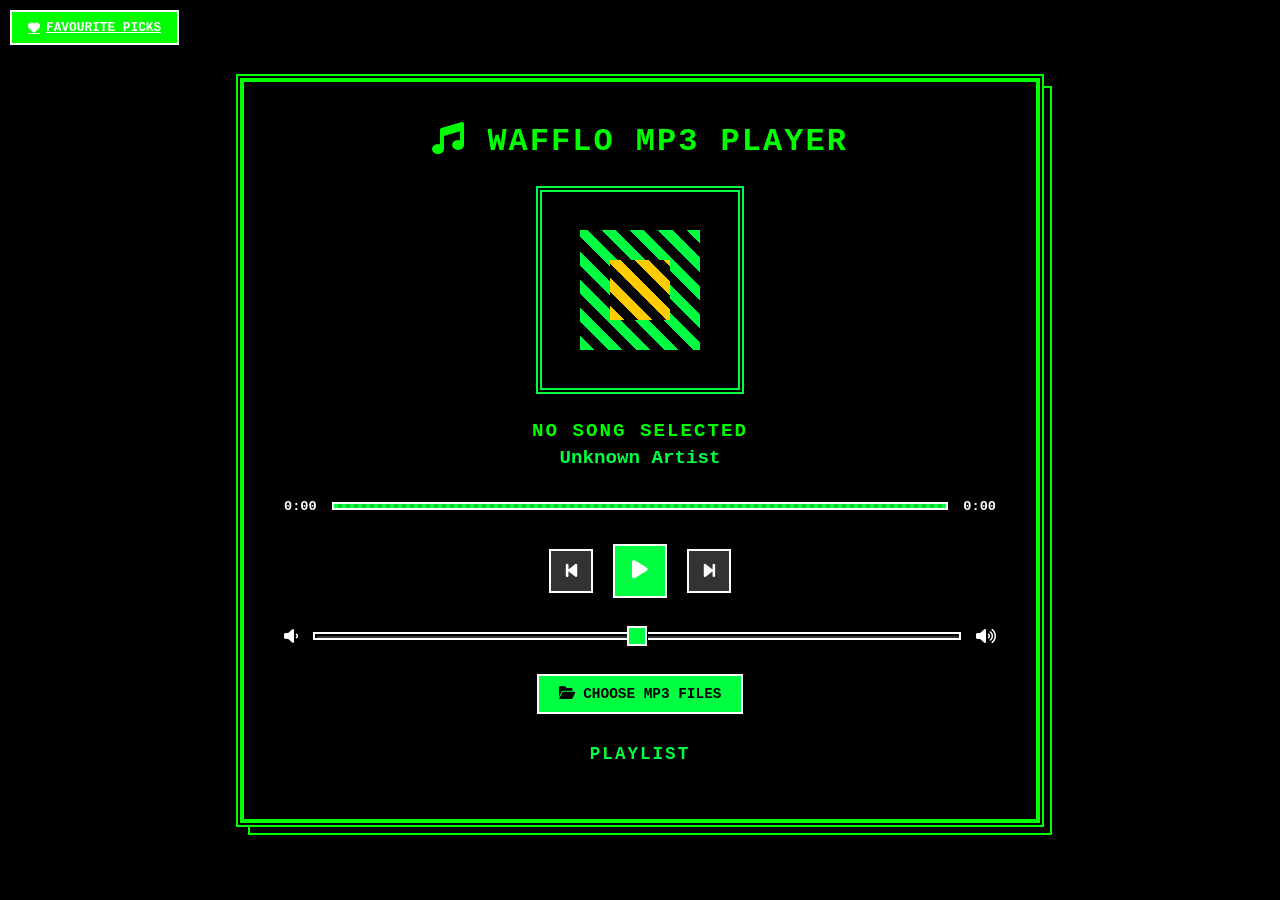
==== index.html @ 2f0f843c "update" ====
<!DOCTYPE html>
<html lang="en">
<head>
    <meta charset="UTF-8">
    <meta name="viewport" content="width=device-width, initial-scale=1.0">
    <title>Wafflo MP3 Player</title>
    <link rel="stylesheet" href="css/style1.css">
    <link rel="stylesheet" href="https://cdnjs.cloudflare.com/ajax/libs/font-awesome/6.0.0/css/all.min.css">
</head>
<body>
    <div class="container">
        <div class="music-player">
            <div class="player-header">
                <h1><i class="fas fa-music"></i> Wafflo MP3 Player</h1>
                <div class="favourite-picks">
                    <a href="favourite-picks.html" id="favouritePicksBtn" class="favourite-btn">
                        <i class="fas fa-heart"></i> Favourite Picks
                    </a>
                </div>
            </div>
            
            <div class="album-art">
                <div class="vinyl-effect"></div>
            </div>
            
            <div class="song-info">
                <h2 id="songTitle">No Song Selected</h2>
                <p id="artist">Unknown Artist</p>
            </div>
            
            <div class="progress-container">
                <span id="currentTime">0:00</span>
                <div class="progress-bar">
                    <div id="progress" class="progress"></div>
                    <div id="progressHandle" class="progress-handle"></div>
                </div>
                <span id="duration">0:00</span>
            </div>
            
            <div class="controls">
                <button id="prevBtn" class="control-btn"><i class="fas fa-step-backward"></i></button>
                <button id="playPauseBtn" class="control-btn play-pause"><i class="fas fa-play"></i></button>
                <button id="nextBtn" class="control-btn"><i class="fas fa-step-forward"></i></button>
            </div>
            
            <div class="volume-container">
                <i class="fas fa-volume-down"></i>
                <input type="range" id="volumeSlider" min="0" max="100" value="50" class="volume-slider">
                <i class="fas fa-volume-up"></i>
            </div>
            
            <div class="file-input-container">
                <label for="fileInput" class="file-input-label">
                    <i class="fas fa-folder-open"></i> Choose MP3 Files
                </label>
                <input type="file" id="fileInput" accept="audio/mp3,audio/mpeg" multiple>
            </div>
            
            <div class="playlist" id="playlist">
                <h3>Playlist</h3>
                <ul id="playlistItems"></ul>
            </div>
        </div>
    </div>
    
    <audio id="audioPlayer" preload="metadata"></audio>
    <script src="js/script1.js"></script>
    <script>
        document.getElementById('favouritePicksBtn').addEventListener('click', () => {
            const currentSong = document.getElementById('songTitle').textContent;
            const favouriteSongs = JSON.parse(localStorage.getItem('favouriteSongs')) || [];

            if (currentSong && !favouriteSongs.some(song => song.title === currentSong)) {
                favouriteSongs.push({ title: currentSong });
                localStorage.setItem('favouriteSongs', JSON.stringify(favouriteSongs));
            }
        });

        document.querySelectorAll('.heart-btn').forEach(button => {
            button.addEventListener('click', (event) => {
                const songName = event.target.closest('li').querySelector('.song-name').textContent;
                const favouriteSongs = JSON.parse(localStorage.getItem('favouriteSongs')) || [];

                if (songName && !favouriteSongs.some(song => song.title === songName)) {
                    favouriteSongs.push({ title: songName });
                    localStorage.setItem('favouriteSongs', JSON.stringify(favouriteSongs));
                }
            });
        });
    </script>
</body>
</html>
---- css/style1.css ----
* {
    margin: 0;
    padding: 0;
    box-sizing: border-box;
}

body {
    font-family: 'Courier New', 'Monaco', 'Menlo', monospace;
    background: #000000; /* Terminal black background */
    color: #00ff00; /* Bright green text for terminal look */
    min-height: 100vh;
    display: flex;
    flex-direction: row; /* Landscape mode */
    align-items: center;
    justify-content: space-around; /* Space elements horizontally */
    padding: 20px;
    image-rendering: pixelated;
    image-rendering: -moz-crisp-edges;
    image-rendering: crisp-edges;
}

.container {
    width: 100%;
    max-width: 800px; /* Increased width for landscape mode */
}

.music-player {
    background-color: #000000; /* Terminal black background */
    border: 4px solid #00ff00; /* Bright green border */
    border-radius: 0;
    padding: 40px; /* Increased padding */
    box-shadow: 
        0 0 0 2px #000,
        0 0 0 4px #00ff00,
        10px 10px 0 0 #000,
        10px 10px 0 2px #00ff00;
    text-align: center;
    position: relative;
    max-width: 800px; /* Adjusted for landscape mode */
    width: 100%;
}

.player-header {
    position: relative;
    margin-bottom: 30px;
}

.player-header h1 {
    color: #00ff00; 
    margin-bottom: 0;
    font-size: 2rem; 
    font-weight: bold;
    text-shadow: 2px 2px 0 #000; 
    letter-spacing: 2px; 
    text-transform: uppercase;
}

.favourite-picks {
    position: fixed; 
    top: 10px;
    left: 10px;
    z-index: 1000; 
}

.favourite-btn {
    background: #00ff00;
    border: 2px solid #fff;
    border-radius: 0;
    padding: 8px 16px;
    color: #fff;
    font-size: 0.8rem;
    cursor: pointer;
    transition: all 0.1s ease;
    display: flex;
    align-items: center;
    gap: 6px;
    font-family: inherit;
    font-weight: bold;
    text-transform: uppercase;
    box-shadow: 2px 2px 0 0 #000;
}

.favourite-btn:hover {
    background: #fff;
    color: #00ff41;
    transform: translate(-1px, -1px);
    box-shadow: 3px 3px 0 0 #000;
}

.favourite-btn:active {
    transform: translate(1px, 1px);
    box-shadow: 1px 1px 0 0 #000;
}

.favourite-btn i {
    font-size: 0.75rem;
    color: inherit;
}

/* Gramophone design */
.album-art {
    position: relative;
    width: 200px;
    height: 200px;
    margin: 0 auto 30px;
    border-radius: 0;
    overflow: hidden;
    box-shadow: 
        0 0 0 2px #000,
        0 0 0 4px #00ff41,
        4px 4px 0 0 #000;
    background: #000;
    border: 2px solid #00ff41;
    image-rendering: pixelated;
}

.album-art::before {
    content: '';
    position: absolute;
    top: 50%;
    left: 50%;
    width: 120px;
    height: 120px;
    background: repeating-linear-gradient(
        45deg,
        #00ff41 0px,
        #00ff41 10px,
        #000 10px,
        #000 20px
    );
    border-radius: 0;
    transform: translate(-50%, -50%);
}

.album-art::after {
    content: '';
    position: absolute;
    top: 50%;
    left: 50%;
    width: 60px;
    height: 60px;
    background: repeating-linear-gradient(
        45deg,
        #ffcc00 0px,
        #ffcc00 10px,
        #000 10px,
        #000 20px
    );
    border-radius: 0;
    transform: translate(-50%, -50%) rotate(0deg);
    animation: spin 3s linear infinite; /* Gramophone spinning animation */
}

@keyframes spin {
    from {
        transform: translate(-50%, -50%) rotate(0deg);
    }
    to {
        transform: translate(-50%, -50%) rotate(360deg);
    }
}

.song-info {
    margin-bottom: 30px;
}

.song-info h2 {
    color: #00ff00;
    font-size: 1.2rem; 
    margin-bottom: 5px;
    font-weight: bold;
    text-shadow: 1px 1px 0 #000;
    text-transform: uppercase;
    letter-spacing: 2px;
}

.song-info p {
    color: #00ff41;
    font-size: 1.2rem; 
    font-weight: bold;
    text-shadow: 2px 2px 0 #000;
}

.progress-container {
    display: flex;
    align-items: center;
    gap: 15px;
    margin-bottom: 30px;
    font-size: 0.85rem;
    color: #fff;
    font-weight: bold;
}

.progress-bar {
    flex: 1;
    height: 8px;
    background: #333;
    border: 2px solid #fff;
    border-radius: 0;
    position: relative;
    cursor: pointer;
    overflow: hidden;
    box-shadow: inset 2px 2px 0 #000;
}

.progress {
    height: 100%;
    background: 
        repeating-linear-gradient(
            90deg,
            #00ff41 0px,
            #00ff41 4px,
            #00cc33 4px,
            #00cc33 8px
        );
    border-radius: 0;
    transition: width 0.1s ease;
    position: relative;
}

.progress-handle {
    position: absolute;
    top: 50%;
    right: -8px;
    width: 16px;
    height: 16px;
    background: #fff;
    border: 2px solid #000;
    border-radius: 0;
    transform: translateY(-50%);
    cursor: pointer;
    opacity: 0;
    transition: opacity 0.2s ease;
}

.progress-bar:hover .progress-handle {
    opacity: 1;
}

.controls {
    display: flex;
    justify-content: center;
    align-items: center;
    gap: 20px;
    margin-bottom: 30px;
}

.control-btn {
    background: #333;
    border: 2px solid #fff;
    border-radius: 0;
    width: 44px;
    height: 44px;
    display: flex;
    align-items: center;
    justify-content: center;
    cursor: pointer;
    transition: all 0.1s ease;
    font-size: 1.1rem;
    color: #fff;
    box-shadow: 2px 2px 0 0 #000;
}

.control-btn:hover {
    background: #fff;
    color: #333;
    transform: translate(-1px, -1px);
    box-shadow: 3px 3px 0 0 #000;
}

.control-btn:active {
    transform: translate(1px, 1px);
    box-shadow: 1px 1px 0 0 #000;
}

.play-pause {
    width: 54px;
    height: 54px;
    font-size: 1.3rem;
    background: #00ff41;
    color: #fff;
    border: 2px solid #fff;
}

.play-pause:hover {
    background: #fff;
    color: #00ff41;
    transform: translate(-1px, -1px);
    box-shadow: 3px 3px 0 0 #000;
}

.play-pause:active {
    transform: translate(1px, 1px);
    box-shadow: 1px 1px 0 0 #000;
}

.volume-container {
    display: flex;
    align-items: center;
    gap: 15px;
    margin-bottom: 30px;
    color: #fff;
    font-weight: bold;
}

.volume-slider {
    flex: 1;
    height: 8px;
    background: #333;
    border: 2px solid #fff;
    border-radius: 0;
    outline: none;
    appearance: none;
    -webkit-appearance: none;
    cursor: pointer;
    box-shadow: inset 2px 2px 0 #000;
}

.volume-slider::-webkit-slider-thumb {
    -webkit-appearance: none;
    width: 20px;
    height: 20px;
    background: #00ff41;
    border: 2px solid #fff;
    border-radius: 0;
    cursor: pointer;
    box-shadow: 1px 1px 0 #000;
}

.volume-slider::-moz-range-thumb {
    width: 20px;
    height: 20px;
    background: #00ff41;
    border: 2px solid #fff;
    border-radius: 0;
    cursor: pointer;
    box-shadow: 1px 1px 0 #000;
}

.file-input-container {
    margin-bottom: 30px;
}

.file-input-label {
    display: inline-block;
    background: #00ff41;
    color: #000;
    padding: 10px 20px;
    border-radius: 0;
    border: 2px solid #fff;
    cursor: pointer;
    transition: all 0.1s ease;
    font-weight: bold;
    font-size: 0.9rem;
    text-transform: uppercase;
    box-shadow: 2px 2px 0 0 #000;
}

.file-input-label:hover {
    background: #fff;
    color: #00ff41;
    transform: translate(-1px, -1px);
    box-shadow: 3px 3px 0 0 #000;
}

.file-input-label:active {
    transform: translate(1px, 1px);
    box-shadow: 1px 1px 0 0 #000;
}

#fileInput {
    display: none;
}

.playlist {
    text-align: left;
    max-height: 200px;
    overflow-y: auto;
}

.playlist h3 {
    color: #00ff41;
    margin-bottom: 15px;
    text-align: center;
    font-size: 1.1rem;
    font-weight: bold;
    text-shadow: 2px 2px 0 #000;
    text-transform: uppercase;
    letter-spacing: 2px;
}

.playlist ul {
    list-style: none;
}

.playlist li {
    padding: 8px 12px;
    margin-bottom: 4px;
    background: #333;
    border: 2px solid #666;
    border-radius: 0;
    cursor: pointer;
    transition: all 0.1s ease;
    font-size: 0.85rem;
    color: #fff;
    display: flex;
    justify-content: space-between;
    align-items: center;
    font-weight: bold;
    box-shadow: 1px 1px 0 0 #000;
}

.playlist li:hover {
    background: #fff;
    color: #333;
    border-color: #00ff41;
    transform: translate(-1px, -1px);
    box-shadow: 2px 2px 0 0 #000;
}

.playlist li.active {
    background: #ff0080;
    color: #fff;
    border-color: #fff;
    box-shadow: 2px 2px 0 0 #000;
}

.playlist li.active:hover {
    background: #fff;
    color: #ff0080;
    border-color: #ff0080;
}

.song-actions {
    display: flex;
    gap: 5px;
}

.heart-btn {
    background: #333;
    border: 2px solid #666;
    border-radius: 0;
    width: 28px;
    height: 28px;
    display: flex;
    align-items: center;
    justify-content: center;
    cursor: pointer;
    transition: all 0.1s ease;
    font-size: 0.7rem;
    color: #fff;
    box-shadow: 1px 1px 0 0 #000;
}

.heart-btn:hover {
    background: #fff;
    color: #333;
    border-color: #00ff41;
    transform: translate(-1px, -1px);
    box-shadow: 2px 2px 0 0 #000;
}

.heart-btn:active {
    transform: translate(1px, 1px);
    box-shadow: 0px 0px 0 0 #000;
}

.heart-btn.active {
    background: #ff0080;
    border-color: #fff;
    color: #fff;
}

.heart-btn.active:hover {
    background: #fff;
    color: #ff0080;
    border-color: #ff0080;
}

/* Responsive Design */
@media (max-width: 480px) {
    .music-player {
        padding: 20px;
    }
    
    .player-header h1 {
        font-size: 1.2rem;
    }
    
    .favourite-btn {
        font-size: 0.7rem;
        padding: 6px 12px;
    }
    
    .album-art {
        width: 180px;
        height: 180px;
    }
    
    .controls {
        gap: 15px;
    }
    
    .control-btn {
        width: 40px;
        height: 40px;
        font-size: 1rem;
    }
    
    .play-pause {
        width: 50px;
        height: 50px;
        font-size: 1.2rem;
    }
    
    .playlist li {
        font-size: 0.8rem;
    }
    
    .heart-btn {
        width: 24px;
        height: 24px;
        font-size: 0.6rem;
    }
}

/* Custom scrollbar for playlist */
.playlist::-webkit-scrollbar {
    width: 8px;
}

.playlist::-webkit-scrollbar-track {
    background: #333;
    border: 1px solid #666;
    border-radius: 0;
}

.playlist::-webkit-scrollbar-thumb {
    background: #00ff41;
    border: 1px solid #fff;
    border-radius: 0;
}

.playlist::-webkit-scrollbar-thumb:hover {
    background: #fff;
    border-color: #00ff41;
}
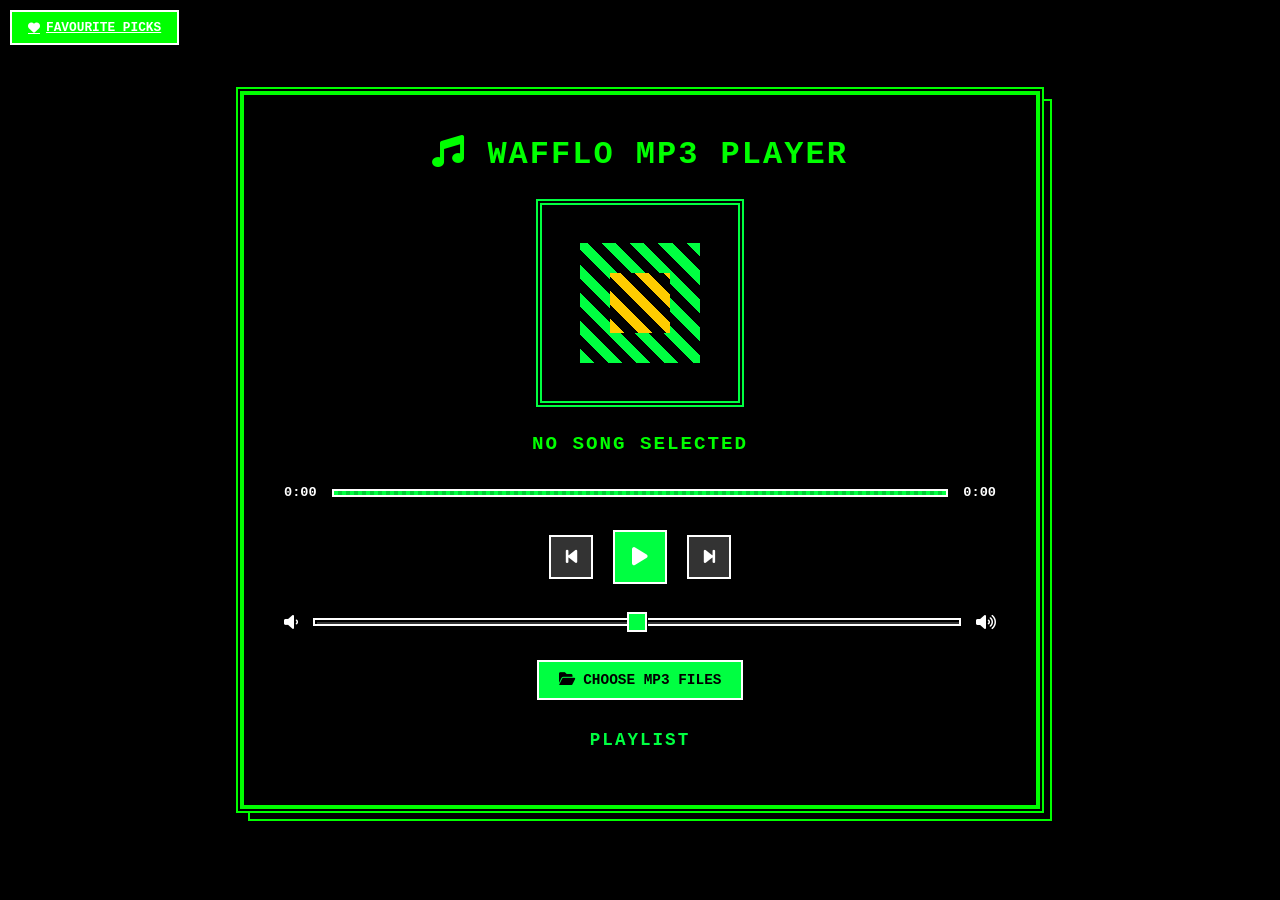
==== commit 5224f2a1: "v2" ====
--- a/index.html
+++ b/index.html
@@ -25,7 +25,6 @@
             
             <div class="song-info">
                 <h2 id="songTitle">No Song Selected</h2>
-                <p id="artist">Unknown Artist</p>
             </div>
             
             <div class="progress-container">
@@ -70,8 +69,8 @@
             const currentSong = document.getElementById('songTitle').textContent;
             const favouriteSongs = JSON.parse(localStorage.getItem('favouriteSongs')) || [];
 
-            if (currentSong && !favouriteSongs.some(song => song.title === currentSong)) {
-                favouriteSongs.push({ title: currentSong });
+            if (currentSong && !favouriteSongs.includes(currentSong)) {
+                favouriteSongs.push(currentSong); 
                 localStorage.setItem('favouriteSongs', JSON.stringify(favouriteSongs));
             }
         });
@@ -81,8 +80,8 @@
                 const songName = event.target.closest('li').querySelector('.song-name').textContent;
                 const favouriteSongs = JSON.parse(localStorage.getItem('favouriteSongs')) || [];
 
-                if (songName && !favouriteSongs.some(song => song.title === songName)) {
-                    favouriteSongs.push({ title: songName });
+                if (songName && !favouriteSongs.includes(songName)) {
+                    favouriteSongs.push(songName); 
                     localStorage.setItem('favouriteSongs', JSON.stringify(favouriteSongs));
                 }
             });
--- a/css/style1.css
+++ b/css/style1.css
@@ -6,13 +6,13 @@
 
 body {
     font-family: 'Courier New', 'Monaco', 'Menlo', monospace;
-    background: #000000; /* Terminal black background */
-    color: #00ff00; /* Bright green text for terminal look */
+    background: #000000; 
+    color: #00ff00;
     min-height: 100vh;
     display: flex;
-    flex-direction: row; /* Landscape mode */
-    align-items: center;
-    justify-content: space-around; /* Space elements horizontally */
+    flex-direction: row;
+    align-items: center;
+    justify-content: space-around;
     padding: 20px;
     image-rendering: pixelated;
     image-rendering: -moz-crisp-edges;
@@ -21,14 +21,14 @@
 
 .container {
     width: 100%;
-    max-width: 800px; /* Increased width for landscape mode */
+    max-width: 800px;
 }
 
 .music-player {
-    background-color: #000000; /* Terminal black background */
-    border: 4px solid #00ff00; /* Bright green border */
-    border-radius: 0;
-    padding: 40px; /* Increased padding */
+    background-color: #000000;
+    border: 4px solid #00ff00;
+    border-radius: 0;
+    padding: 40px;
     box-shadow: 
         0 0 0 2px #000,
         0 0 0 4px #00ff00,
@@ -36,7 +36,7 @@
         10px 10px 0 2px #00ff00;
     text-align: center;
     position: relative;
-    max-width: 800px; /* Adjusted for landscape mode */
+    max-width: 800px;
     width: 100%;
 }
 
@@ -148,7 +148,7 @@
     );
     border-radius: 0;
     transform: translate(-50%, -50%) rotate(0deg);
-    animation: spin 3s linear infinite; /* Gramophone spinning animation */
+    animation: spin 3s linear infinite;
 }
 
 @keyframes spin {
@@ -524,7 +524,6 @@
     }
 }
 
-/* Custom scrollbar for playlist */
 .playlist::-webkit-scrollbar {
     width: 8px;
 }
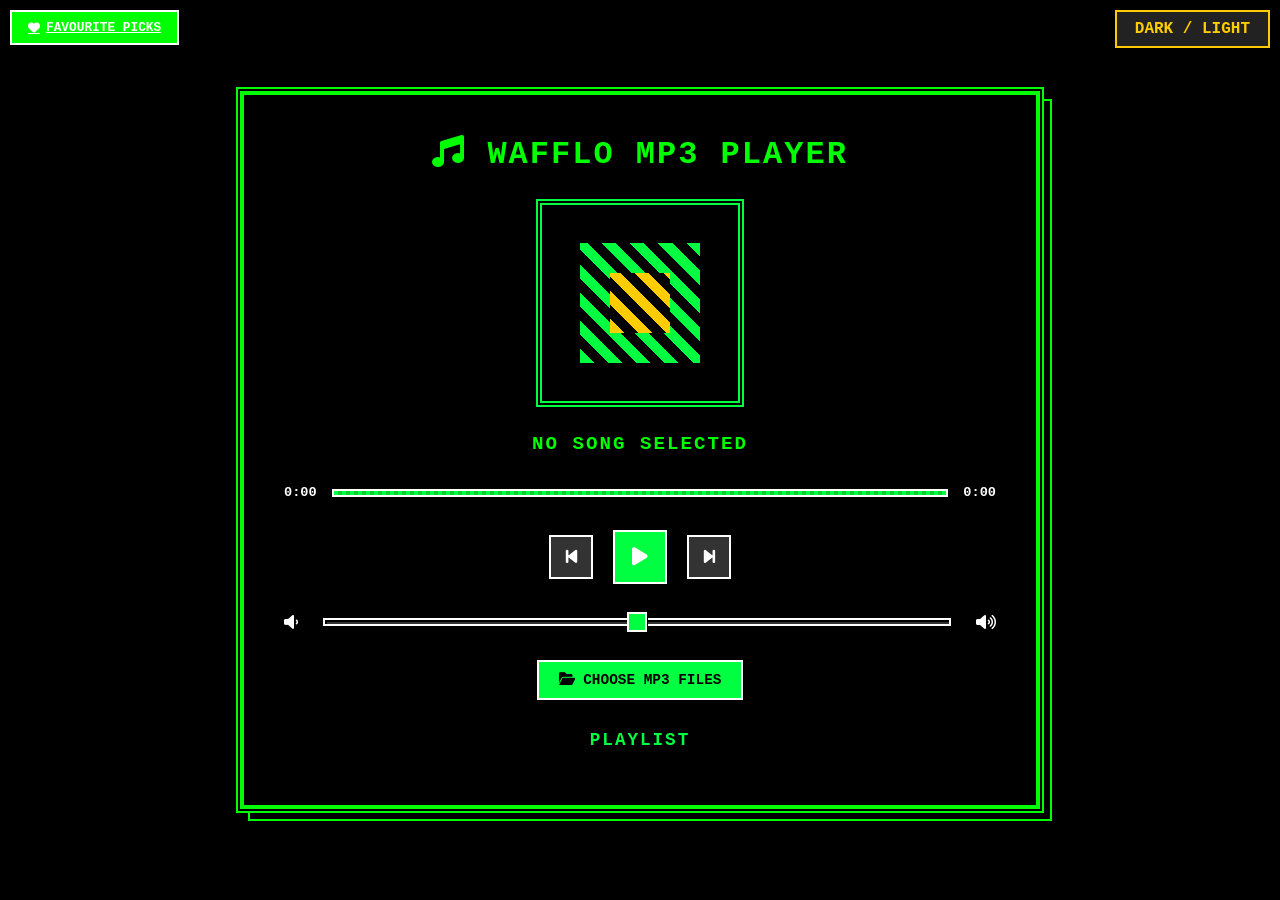
==== commit a665ce7e: "update23" ====
--- a/index.html
+++ b/index.html
@@ -8,6 +8,7 @@
     <link rel="stylesheet" href="https://cdnjs.cloudflare.com/ajax/libs/font-awesome/6.0.0/css/all.min.css">
 </head>
 <body>
+    <button id="modeToggleBtn" class="mode-toggle-btn" style="position:fixed;top:10px;right:10px;z-index:2000;">DARK / LIGHT</button>
     <div class="container">
         <div class="music-player">
             <div class="player-header">
--- a/css/style1.css
+++ b/css/style1.css
@@ -1,3 +1,41 @@
+.light-mode .fa-volume-down,
+.light-mode .fa-volume-up {
+    color: #222;
+}
+.light-mode #currentTime,
+.light-mode #duration {
+    color: #222;
+}
+.mode-toggle-btn {
+    background: #222;
+    color: #ffcc00;
+    border: 2px solid #ffcc00;
+    border-radius: 0;
+    padding: 8px 18px;
+    font-size: 1rem;
+    font-family: inherit;
+    font-weight: bold;
+    text-transform: uppercase;
+    box-shadow: 2px 2px 0 0 #000;
+    cursor: pointer;
+    transition: all 0.15s ease;
+}
+.mode-toggle-btn:hover {
+    background: #ffcc00;
+    color: #222;
+    box-shadow: 3px 3px 0 0 #000;
+}
+.light-mode .mode-toggle-btn {
+    background: #ffcc00;
+    color: #222;
+    border-color: #222;
+    box-shadow: 2px 2px 0 0 #ccc;
+}
+.light-mode .mode-toggle-btn:hover {
+    background: #222;
+    color: #ffcc00;
+    box-shadow: 3px 3px 0 0 #ccc;
+}
 * {
     margin: 0;
     padding: 0;
@@ -477,6 +515,116 @@
     border-color: #ff0080;
 }
 
+/* Light Mode Theme */
+.light-mode body {
+    background: #f5f5f5;
+    color: #222;
+}
+.light-mode .music-player {
+    background-color: #fff;
+    border-color: #222;
+    box-shadow: 0 0 0 2px #ccc, 0 0 0 4px #222, 10px 10px 0 0 #ccc, 10px 10px 0 2px #222;
+}
+.light-mode .player-header h1 {
+    color: #222;
+    text-shadow: 2px 2px 0 #eee;
+}
+.light-mode .album-art {
+    background: #eee;
+    border-color: #222;
+    box-shadow: 0 0 0 2px #ccc, 0 0 0 4px #222, 4px 4px 0 0 #ccc;
+}
+.light-mode .album-art::before {
+    background: repeating-linear-gradient(45deg, #222 0px, #222 10px, #eee 10px, #eee 20px);
+}
+.light-mode .album-art::after {
+    background: repeating-linear-gradient(45deg, #ffcc00 0px, #ffcc00 10px, #eee 10px, #eee 20px);
+}
+.light-mode .song-info h2 {
+    color: #222;
+    text-shadow: 1px 1px 0 #eee;
+}
+.light-mode .song-info p {
+    color: #ff0080;
+    text-shadow: 2px 2px 0 #eee;
+}
+.light-mode .progress-bar {
+    background: #eee;
+    border-color: #222;
+    box-shadow: inset 2px 2px 0 #ccc;
+}
+.light-mode .progress {
+    background: repeating-linear-gradient(90deg, #ffcc00 0px, #ffcc00 4px, #ff0080 4px, #ff0080 8px);
+}
+.light-mode .control-btn {
+    background: #eee;
+    color: #222;
+    border-color: #222;
+    box-shadow: 2px 2px 0 0 #ccc;
+}
+.light-mode .control-btn:hover {
+    background: #222;
+    color: #eee;
+    box-shadow: 3px 3px 0 0 #ccc;
+}
+.light-mode .play-pause {
+    background: #ffcc00;
+    color: #222;
+    border-color: #222;
+}
+.light-mode .play-pause:hover {
+    background: #222;
+    color: #ffcc00;
+}
+.light-mode .playlist li {
+    background: #eee;
+    color: #222;
+    border-color: #ccc;
+    box-shadow: 1px 1px 0 0 #ccc;
+}
+.light-mode .playlist li.active {
+    background: #ffcc00;
+    color: #222;
+    border-color: #222;
+    box-shadow: 2px 2px 0 0 #ccc;
+}
+.light-mode .heart-btn {
+    background: #eee;
+    color: #222;
+    border-color: #ccc;
+    box-shadow: 1px 1px 0 0 #ccc;
+}
+.light-mode .heart-btn.active {
+    background: #ff0080;
+    color: #fff;
+    border-color: #222;
+}
+.light-mode .file-input-label {
+    background: #ffcc00;
+    color: #222;
+    border-color: #222;
+    box-shadow: 2px 2px 0 0 #ccc;
+}
+.light-mode .file-input-label:hover {
+    background: #222;
+    color: #ffcc00;
+    box-shadow: 3px 3px 0 0 #ccc;
+}
+.light-mode .volume-slider {
+    background: #eee;
+    border-color: #222;
+    box-shadow: inset 2px 2px 0 #ccc;
+}
+.light-mode .volume-slider::-webkit-slider-thumb {
+    background: #ffcc00;
+    border-color: #222;
+    box-shadow: 1px 1px 0 #ccc;
+}
+.light-mode .volume-slider::-moz-range-thumb {
+    background: #ffcc00;
+    border-color: #222;
+    box-shadow: 1px 1px 0 #ccc;
+}
 /* Responsive Design */
 @media (max-width: 480px) {
     .music-player {
